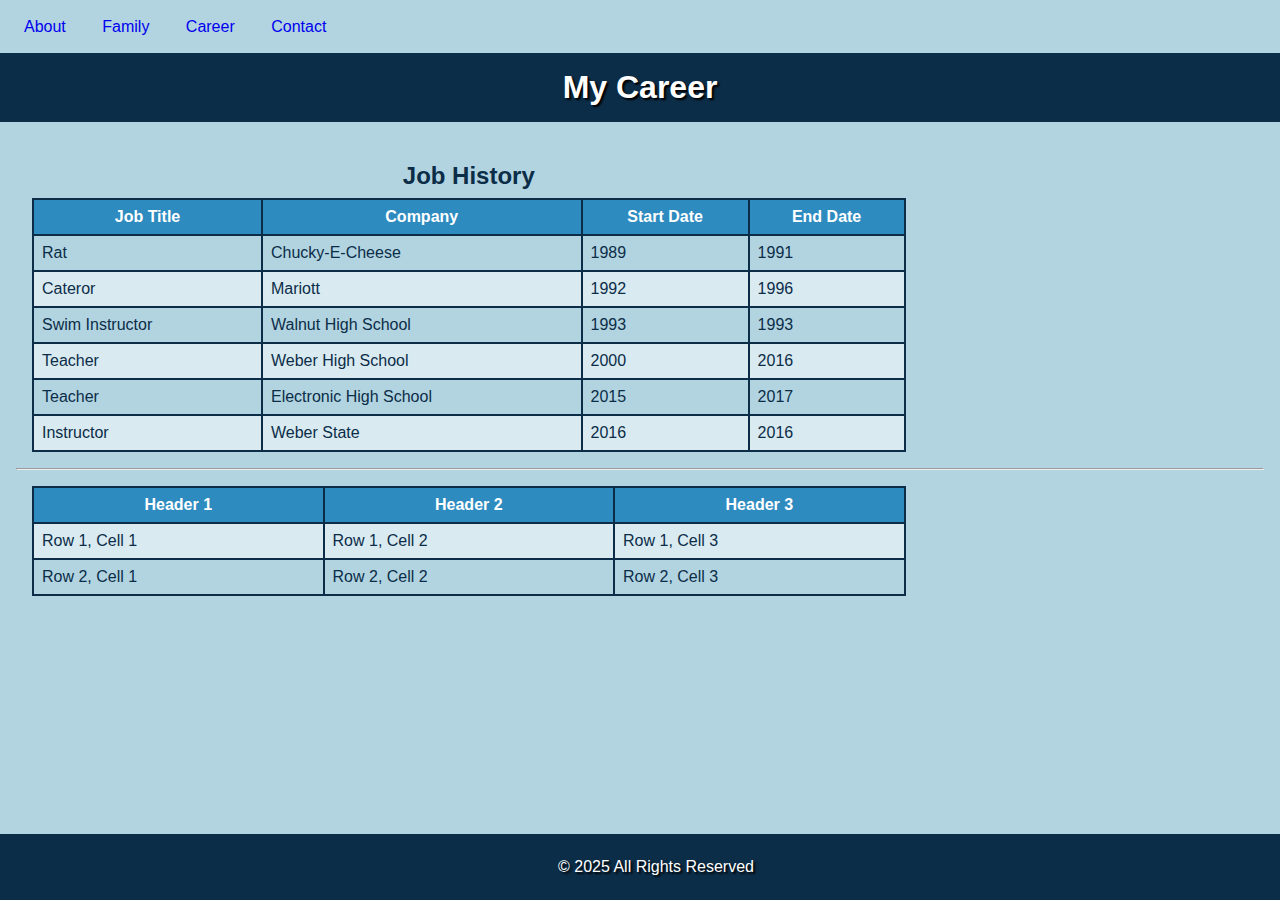
==== career.html @ 88cf383b "Initial Commit" ====
<!DOCTYPE html>
<html lang="en">
<head>
    <link rel="stylesheet" href="style.css">
    <meta charset="UTF-8">
    <meta name="viewport" content="width=device-width, initial-scale=1.0">
    <title>My Career</title>
</head>
<body>
    <nav>
        <ul>
            <li><a href="index.html">About</a></li>
            <li><a href="family.html">Family</a></li>
            <li><a href="career.html">Career</a></li>
            <li><a href="contact.html">Contact</a></li>
        </ul>
    </nav>
<header>  <h1>My Career</h1></header>
  <main>
    
    <table>
        <caption>Job History</caption>
        <thead>
            <tr>
                <th>Job Title</th>
                <th>Company</th>
                <th>Start Date</th>
                <th>End Date</th>
            </tr>

        </thead>
        <tbody>
            <tr>
                <td>Rat</td>
                <td>Chucky-E-Cheese</td>
                <td>1989</td>
                <td>1991</td>
            </tr>
            <tr>
                <td>Cateror</td>
                <td>Mariott</td>
                <td>1992</td>
                <td>1996</td>
            </tr>
            <tr>
                <td>Swim Instructor</td>
                <td>Walnut High School</td>
                <td>1993</td>
                <td>1993</td>
            </tr>
            <tr>
                <td>Teacher</td>
                <td>Weber High School</td>
                <td>2000</td>
                <td>2016</td>
            </tr>
            <tr>
                <td>Teacher</td>
                <td>Electronic High School</td>
                <td>2015</td>
                <td>2017</td>
            </tr>
            <tr>
                <td>Instructor</td>
                <td>Weber State</td>
                <td>2016</td>
                <td>2016</td>
            </tr>
        </tbody>
    </table>

<hr>

<!--Practice Table -->


<table border="1">
    <tr>
        <th>Header 1</th>
        <th>Header 2</th>
        <th>Header 3</th>
    </tr>
    <tr>
        <td>Row 1, Cell 1</td>
        <td>Row 1, Cell 2</td>
        <td>Row 1, Cell 3</td>
    </tr>
    <tr>
        <td>Row 2, Cell 1</td>
        <td>Row 2, Cell 2</td>
        <td>Row 2, Cell 3</td>
    </tr>
</table>



  </main>
  <footer><p>&copy; 2025 All Rights Reserved</p></footer>
</body>
</html>
---- style.css ----
/* Browser Reset */

*{
    margin: 0;
    padding: 0;
}


/*General page styles*/
body{
    font-family:Arial, Helvetica, sans-serif;
    background-color: #b1d4e0;
    color: #0c2d48;
}
/* 
    Use CTRL+ / to insert a comment on anything in VS Code
    Use a comma to style multile selectors
    Measurements:
        rem/em/px

        in inches
        cm cenimeters
        pt font types

*/
header, footer{
    background-color: #0c2d48;
    color:white;
    padding: 1em;
    text-align: center;
    text-shadow: black 2px 2px 2px;
}

footer{
    position: fixed;
    width: 100%;
    bottom: 0px;
}


/* The dot means that this is a coder defined class.  We use it in the html with class = "whatever the name is" */
.emphasis{
    color: yellow;
    font-size: 1.5em;
    font-family: 'Franklin Gothic Medium', 'Arial Narrow', Arial, sans-serif;
    font-style: italic;
}

p, ul{
    margin:.5em;
}
/* Padding or Margin: don't get into TRBL or HV */
li{
    margin:.1em .5em;
    padding:.1em .5em;    
}

main{
    padding: 1rem;
    max-width: 80em;
    margin: auto auto 5rem auto ;

}

/* Nav Styles 
Use a space when you need to select based upon the container */
nav ul{
    list-style-type: none;
}

nav ul li{
    display: inline-block;
    padding: .5em;
}

nav a{
    text-decoration: none;
}

/* Pseudo class is a class that styles a portion of a element */
nav a:hover{
    text-decoration: underline;
    color:#2e8bc0;
}

/* Table Styles  */

table{
    width: 70%;
    margin: 1em;
    border-collapse: collapse;;
}

td, th{
    border: 2px solid #0c2d48;
    padding: .5rem;
}
th{
    background-color: #2e8bc0;
    color: white;
}
caption{
    padding: .5rem;
    font-weight: bold;
    font-size: 1.5rem;
}

tr:hover{
    background-color: #95c1d5 !important;
}
tr:nth-child(even){
    background-color: #d9eaf1;
}



/*Form Styles*/
form{
    background-color: white;
    padding: 1em;
    margin: auto;
    border-radius: 10px;
    box-shadow: 0 0 10px 0px black;
    font-size: 1.1rem;
    max-width: 400px;
}

label, button{
    font-weight: bold;
    display: block;
    margin-top: 10px;
}

button{
    background-color: #d9eaf1;
    padding: 10px;
    border-radius: 10px;
    margin: auto;
    cursor:pointer;
}

button:hover{
    background-color: #b9cad1;
}
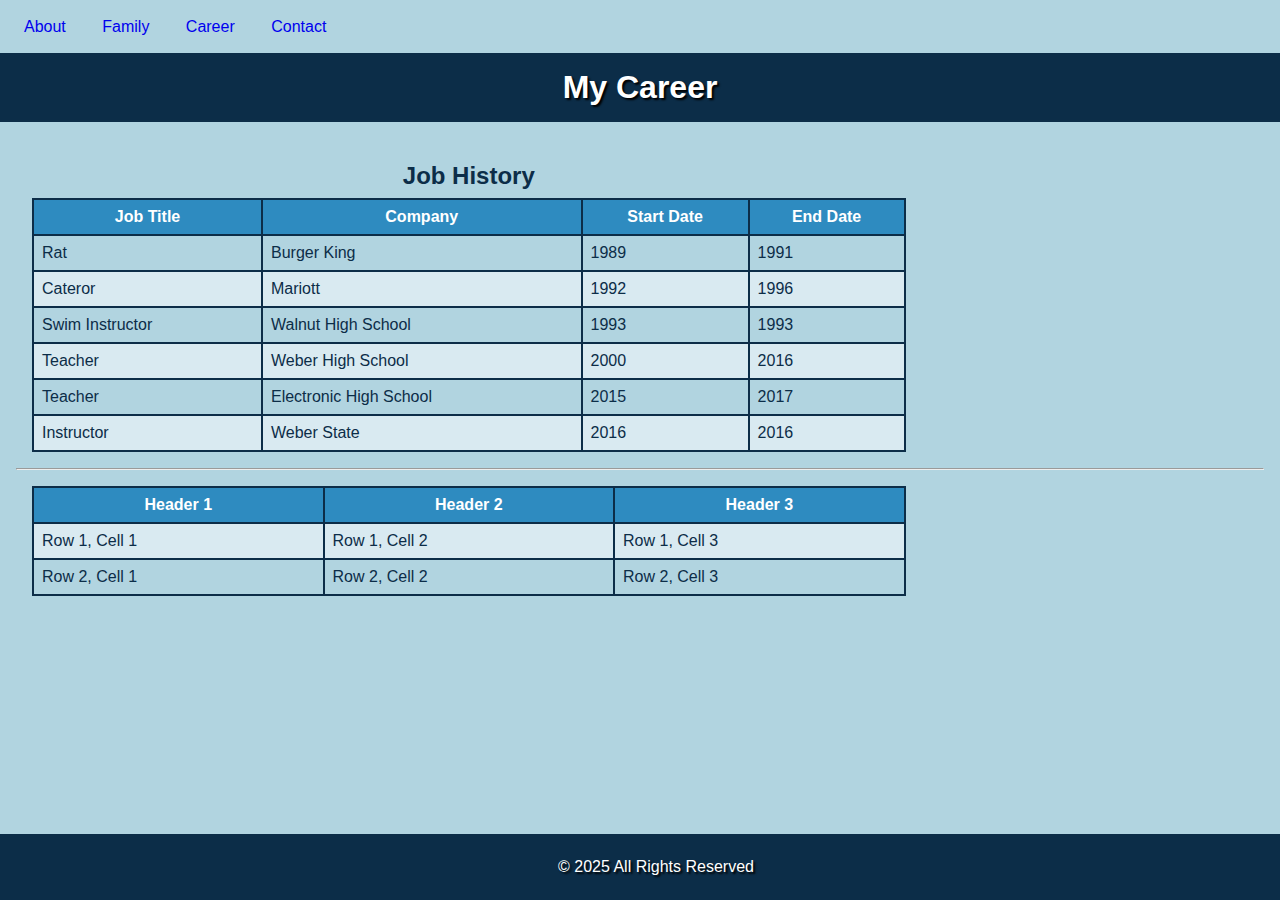
==== commit 5d34a9f4: "Update career.html" ====
--- a/career.html
+++ b/career.html
@@ -32,7 +32,7 @@
         <tbody>
             <tr>
                 <td>Rat</td>
-                <td>Chucky-E-Cheese</td>
+                <td>Burger King</td>
                 <td>1989</td>
                 <td>1991</td>
             </tr>
@@ -97,4 +97,4 @@
   </main>
   <footer><p>&copy; 2025 All Rights Reserved</p></footer>
 </body>
-</html>+</html>
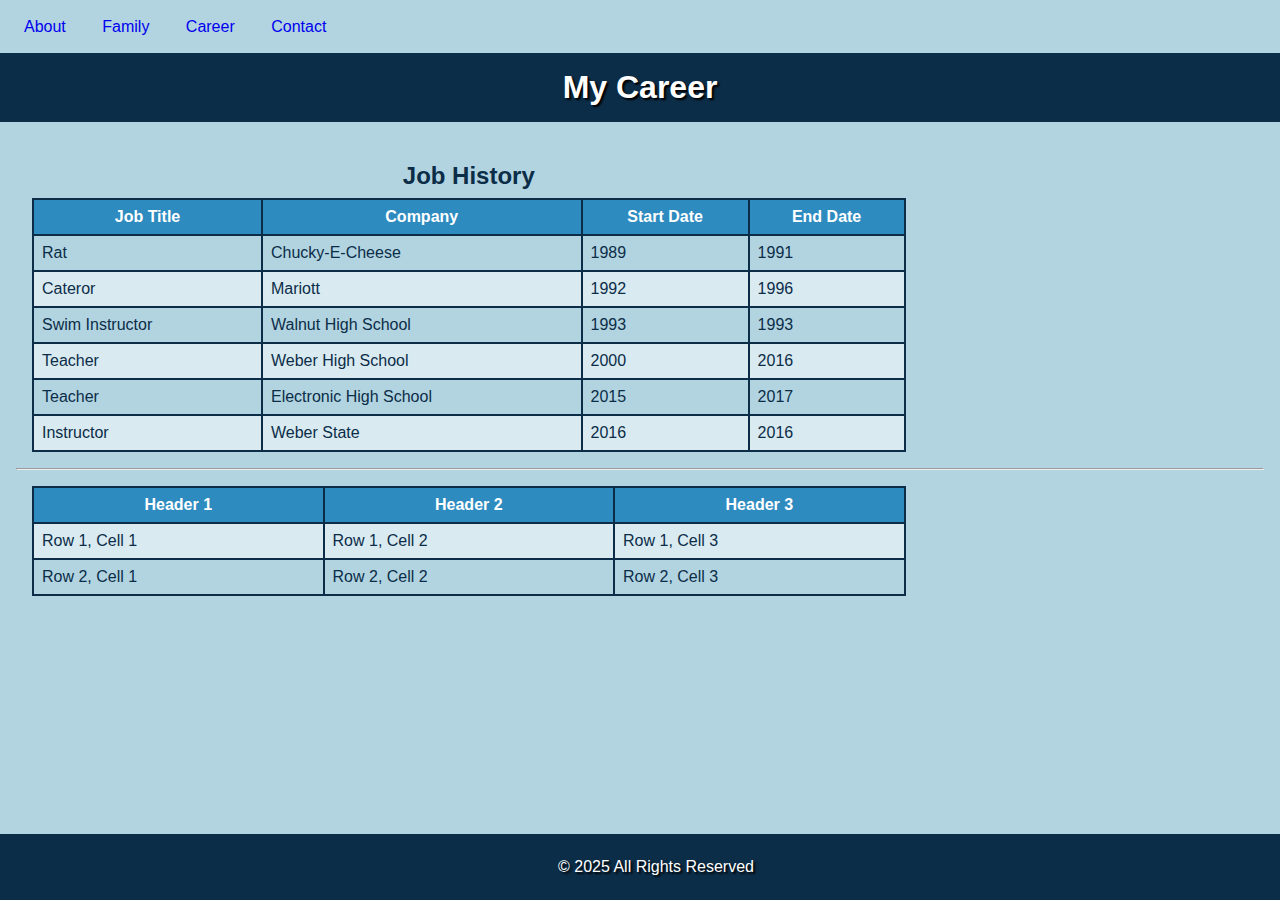
==== commit be818912: "Added Javascript" ====
--- a/career.html
+++ b/career.html
@@ -32,7 +32,7 @@
         <tbody>
             <tr>
                 <td>Rat</td>
-                <td>Burger King</td>
+                <td>Chucky-E-Cheese</td>
                 <td>1989</td>
                 <td>1991</td>
             </tr>
@@ -97,4 +97,4 @@
   </main>
   <footer><p>&copy; 2025 All Rights Reserved</p></footer>
 </body>
-</html>
+</html>--- a/style.css
+++ b/style.css
@@ -141,4 +141,11 @@
 
 button:hover{
     background-color: #b9cad1;
+}
+
+
+#favoriteThingsParent{
+    display: flex;
+    padding: 1rem;
+    justify-content: space-evenly;
 }